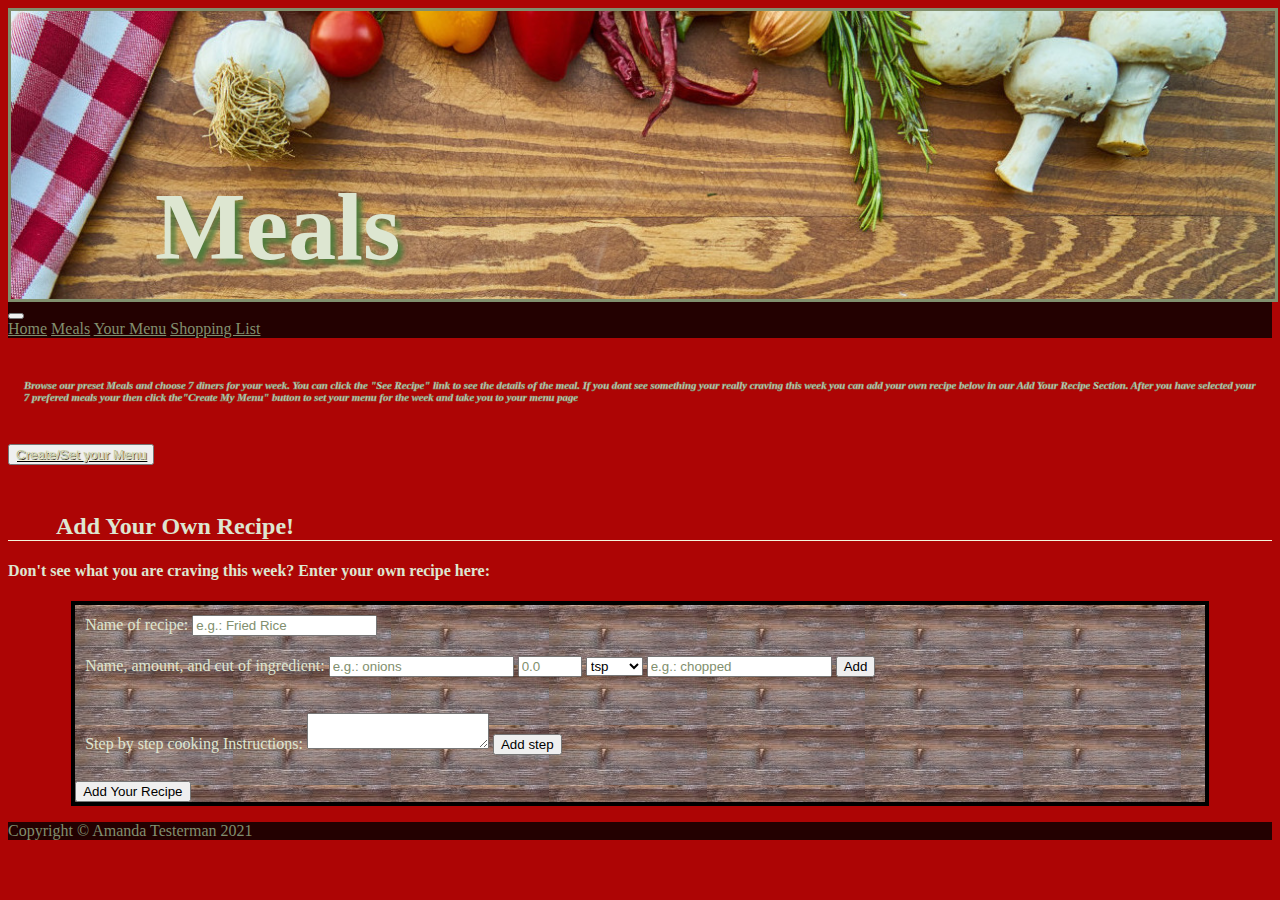
==== pages/meal.html @ e626f891 "first commit" ====
<!DOCTYPE html>
<html lang="en">

<head>
    <meta charset="UTF-8">
    <meta name="viewport" content="width=device-width, initial-scale=1.0">
    <meta http-equiv="X-UA-Compatible" content="ie=edge">
    <link rel="stylesheet" href="https://cdn.tlm.cloud/fontawesome/5.15.2/css/all.css"
        integrity="sha384-+2e4h68pmq1jygCMJInB7m4qQ8/KId/WkeL2Qcg3YjJqYqjtUV1hk6CZm3SM+I2V" crossorigin="anonymous">
    <link rel="stylesheet" href="https://cdn.tlm.cloud/bootstrap/4.1.3/css/bootstrap.min.css"
        integrity="sha384-MCw98/SFnGE8fJT3GXwEOngsV7Zt27NXFoaoApmYm81iuXoPkFOJwJ8ERdknLPMO" crossorigin="anonymous">
    <link rel="stylesheet" href="../assets/style.css">
    <title>Meals</title>
</head>

<body>
    <div class="container-fluid ">
        <!--Header Title Area-->
        <div>
            <div class=" justify-content-center align-items-center topOfPage">
                <h1 class="pageTitle" id="mealsPageTitle">Meals</h1>
            </div>
            <!--Navbar Area-->
            <div class="navbar navbar-dark navbar-expand-md " id="navBarStyle">
                <button class="navbar-toggler" type="button" data-toggle="collapse" data-target="#navbarToggler"
                    aria-controls="navbarToggler" aria-expanded="false" aria-label="Toggle navigation">
                    <span class="navbar-toggler-icon"></span>
                </button>
                <div class="collapse navbar-collapse justify-content-center navbar-nav" id="navbarToggler">
                    <a class="nav-item nav-link active" href="../index.html">Home</a>
                    <a class="nav-item nav-link" href="#">Meals</a>
                    <a class="nav-item nav-link" href="./menu.html">Your Menu</a>
                    <a class="nav-item nav-link" href="./shoppingList.html">Shopping List</a>
                </div>
            </div>
        </div>
        <!--end of container-->
        <!-- div for instructions for this page-->
        <div class="row justify-content-center">
            <i class="mt-4 fa fa-2x fa-utensils"></i>
            <h6 class="userInstructions text-center col-md-6">Browse our preset Meals and choose 7 diners for your week.
                You can click the "See Recipe" link to see the details of the meal. If you dont see something your
                really craving this week you can add your own recipe below in our Add Your Recipe Section. After you
                have selected your 7 prefered meals your then click the"Create My Menu" button to set your menu for the
                week and take you to your menu page</h6><i class="mt-4 fa fa-2x fa-utensils"></i>
        </div>
    </div>
    <!--div to insert created recipes and meals from javascript to display fopr users to select meals for their menu-->
    <div id="mealOptions" class="justify-content-center"></div>
    <!--Div to display how many meals user has selected-->
    <div id="numberOfMealsUserSelected" class='row justify-content-center'>
        <p id="displayNumberOfMealsSelected"></p>
    </div>
    <!--div and row to hold the create your menu for menu page-->
    <div class="row justify-content-center">
        <button id="createMenu"><a class="nav-link" href="#">Create/Set your Menu</a> </button>
    </div>
    <!--creating alert div to pop up when user did not select meals to create a menu-->
    <div class="hidden align-items-center text-center" id="alertUserToSelectMeals">
        <h1 id="alert" class="mt-5">You must select at least one meal to create a menu</h1>
        <div class="row justify-content-center mt-4">
            <button id="goBackToSelectmealsButton">Back To Meals</button>
        </div>
    </div>
    <!--div to hold recipe ingredients and instructions to pop up when link is clicked-->
    <div id="recipeIngredientsInstructions" class="hidden">
        <div class='row justify-content-center'>
            <div class="col-lg-6" id="ingredientsDiv"></div>
            <div class="col-lg-6 justify-content-center" id="instructionsDiv"></div>
        </div>
        <div class="row justify-content-center">
            <button id="close">Close</button>
        </div>
    </div>
    <!--creating div for heading for form for yuser to create own reciope and divide the page for est ui-->
    <div class="row justify-content-center" id="addYourOwnRecipeDiv">
        <h2 id="addOwnrecipeTitle" class="col-sm-6 col-md-6 col-lg-4 justify-content-center text-center">Add Your Own
            Recipe!</h2>
    </div>
    <!--Form for user to enter own recipe-->
    <div class='row justify-content-center'>
        <h4 class=" text-center ml-3 col-sm-6 col-md-8 col-lg-8">Don't see what you are craving this week? Enter your
            own recipe here:</h4>
    </div>
    <div id="formForUserToCreateOwnRecipe" class="row justify-content-center">
        <form id="userCreateRecipe">
            <div class="form-group">
                <label for="recipeName">Name of recipe:</label>
                <input type="text" id="recipeName" placeholder="e.g.: Fried Rice">
            </div>
            <div class="form-group">
                <label for="ingredient">Name, amount, and cut of ingredient:</label>
                <input type="text" id="ingredientName" placeholder="e.g.: onions">
                <input type="number" id="ingredientAmount" min="0" max="100" placeholder="0.0">
                <select name='measurments' id="measurments">
                    <option class="measurment" value="tsp">tsp</option>
                    <option class="measurment" value="Tbsp">Tbsp</option>
                    <option class="measurment" value="cup">cup</option>
                    <option class="measurment" value="cups">cups</option>
                    <option class="measurment" value="oz">oz</option>
                    <option class="measurment" value="lb">lb</option>
                    <option class="measurment" value="whole">whole</option>
                </select>
                <input type="text" id="ingredientCut" placeholder="e.g.: chopped">
                <button id="addIngredient">Add</button>
            </div>
            <!--div so that added ingredients can display on the page for user to visually see and even edit added ingredients if they need -->
            <div class="from-group">
                <ul id="userIngredientList"></ul>
            </div>
            <div class="form-group">
                <label for="cookingInstructions">Step by step cooking Instructions:</label>
                <!-- <input type="text" id="cookingInstructions"> -->
                <textarea id="cookingInstructions"></textarea>
                <button id="addCookingStep">Add step</button>
            </div>
            <!--div so that added instructions can display on the page for user to visually see and even edit added instructions if they need -->
            <div class="from-group">
                <ol id="userInstructionList"></ol>
            </div>
            <div class="row justify-content-center">
                <button id="addUsersRecipe">Add Your Recipe </button>
            </div>
        </form>
    </div>
    <!--Footer-->
    <footer class="row justify-content-start">
        <p class="pr-3 pt-2">Copyright &copy; Amanda Testerman 2021</p>
    </footer>
    <script src="https://cdn.tlm.cloud/jquery/3.3.1/jquery-3.3.1.min.js"
        integrity="sha384-tsQFqpEReu7ZLhBV2VZlAu7zcOV+rXbYlF2cqB8txI/8aZajjp4Bqd+V6D5IgvKT"
        crossorigin="anonymous"></script>
    <script src="../javascript/recipes.js"></script>
    <script src="../javascript/meals.js"></script>
    <script src="https://cdn.tlm.cloud/popper.js/1.14.3/umd/popper.min.js"
        integrity="sha384-ZMP7rVo3mIykV+2+9J3UJ46jBk0WLaUAdn689aCwoqbBJiSnjAK/l8WvCWPIPm49"
        crossorigin="anonymous"></script>
    <script
        src="http://static.tlmworks.org/track_1.0/cdns/bootstrap-4/bootstrap-4.4.1-dist/js/bootstrap.min.js"></script>
</body>

</html>
---- assets/style.css ----
body{
    background-color: rgb(173, 5, 5);
    color: rgb(221,230,209);
}
/* common css */
.hidden{
    display: none;
}
.userInstructions{
    padding: 1rem;    
    font-style: italic;   
    -webkit-text-stroke: .5px rgb(129, 143, 110); 
}
/* =====
header section
====*/
.topOfPage{
    width: 100%;
    height: 18rem;
    background-image:url("./images/headerPic.jpg");
    background-repeat: no-repeat;
    background-size: cover;
    border: 3px   rgb(129, 143, 110) solid;  
}
.pageTitle{
    padding-left:9rem;     
    margin-top: 3rem;
    padding-top: 7rem; 
    font-size: 72pt;
    color: rgb(221,230,209);
    font-family: fantasy;
    font-weight: bolder;
    text-shadow: rgb(79, 124, 60) 5px 5px 5px;
}
#navBarStyle, footer{
    background-color: rgba(0, 0, 0, 0.8);

}
#navBarStyle a, #checklistDisplayButton, .removeRecipeFromMenuButton, footer{
    color: rgb(129, 143, 110);
}
#navBarStyle a:hover, #checklistDisplayButton:hover, .removeRecipeFromMenuButton:hover{
    color: rgb(221,230,209)
}
/*===
footer
===*/
footer{
    margin-top: 1rem;
}
/*===
home/landing page
===*/
#homeImages img{
    margin: .5rem;
}
#why-your-here span{
    font-size:10pt
}
#homeImages img{
    border: 5px  black double;
}
#subTitlequestion{
    padding-top: 3rem;
}
/*====
Meals Page
=====*/
.subTitletext, .recipeTitle{
    -webkit-text-stroke: 1px rgb(129, 143, 110); 
}
.form-group{
    padding: 10px;
}
.ingredientsList{
    list-style: none;
}
.amount, .cut{
    font-size: 10pt
}
/*==
user form to enter own recipe
==*/
#formForUserToCreateOwnRecipe{
    width: 70%;
    margin: auto;
}
#userCreateRecipe{
    background-image: url('./images/topBackground.jpg');
    border: 4px solid black;
}
#ingredientAmount{
    size: 2rem;
}
#measuremnts{
    size: 3rem;
}
::placeholder {
    color:rgb(129, 143, 110);
    font-size: 1em;
}
.seeRecipeInfo{
    border: 1px  dashed black;
    background-color: white;
    color: black;
    position: absolute;
    z-index: 2;
    top:6.25rem;
    left: 6.25rem;    
}
/*-end of form styling-*/
.seeRecipeLink, button a,  #checklistDisplayButton, .removeRecipeFromMenuButton, #printShoppingListButton{
    color: rgb(129, 143, 110);
    text-shadow: black 1px 1px 1px;
    -webkit-text-stroke: .5px beige; 
}
.seeRecipeLink {
    margin-left: 25%;       
}
.seeRecipeLink:hover{
    color: beige;
}
button a:hover{
    color: beige;  
}
#recipeIngredientsInstructions {
    height: auto;
    width: 70%;
    z-index:1;
    position:absolute;
    top: 15.5rem;
    left:12.5rem;      
    background-image: url('./images/redPeppers2.jpg');    
    background-repeat: no-repeat;
    background-size: cover;
    color: beige;
    -webkit-text-stroke: .5px rgb(173, 5, 5);
    border: 6px double rgb(79, 124, 60);   
}
#recipeIngredientsInstructions ul, #thisWeeksSelectedMealDetialsDisplay ul,#recipeIngredientsInstructions ol, #thisWeeksSelectedMealDetialsDisplay ol{
    background-color: black; 
    width:18.75rem;
    margin-left:50px;
    margin-top:55px;
    opacity: .8;     
    box-shadow: 3px 3px 7px 3px rgb(173, 5, 5), -1em 0 0.4em rgb(221,230,209);      
}
#recipeIngredientsInstructions ol, #thisWeeksSelectedMealDetialsDisplay ol{     
    width:19.5rem;  
    margin-top:55px;    
}
#instructions{
    margin-right: -70px;
}
.recipeDiv{   
    border: .5px double black;
    margin:5px;    
}
.recipeRows{
    margin-left: 15.5%;
}
.img-fluid{
    border: .5px dotted black;
}
#addYourOwnRecipeDiv h2{
    margin-top: 3rem;
    padding-left: 3rem;
    border-bottom: 1px beige solid;
}
#alertUserToSelectMeals{
    position: absolute;
    z-index:1;
    top: 30rem;
    left:20%;
    background-color: black;
    color: rgb(173, 5, 5);
    -webkit-text-stroke: .5px beige;
    height: auto;
    width: 60%;
    border: 3px beige dashed;
    padding: 2rem;
}
/*====
Menu Page
===*/
.thisWeeksMenuMeals{
    background-image: url("./images/foodStuff.jpg");
    background-repeat: no-repeat;
    background-size: cover;
    height:auto;
    width: 100%;
    margin-top: 1rem;
    border: 3px   rgb(129, 143, 110) double;
}
.mealName{
    font-size: 32pt;
    text-shadow: black 3px 3px 3px; 
    padding-left: 2rem;
    margin: 1.25rem;
}
.mealName:hover{
    color:rgb(79, 124, 60);
    cursor: pointer; 
}
.removeRecipeFromMenuButton{
    margin-right: 1rem;
    margin-left: 1rem;
    border-radius: 5px;
    border: 1px double red;
    background-color: beige;
    margin-top: 1rem;
    float: left;
}
.ingredientItem, #ingredientsToBeCheckedByUser1, #ingredientsToBeCheckedByUser2{
    list-style: none;
}
.ingredientCheckbox{
    margin-right:.25rem;
}
#checklistDisplayButton{   
    border-radius: 10px;
}
#ingredientCheckListForCreatingShoppingList{
    position: absolute;
    z-index:1;
    top: 10%;
    left:10%;
    background-color: beige;
    border: 3px   rgb(129, 143, 110) double;  
    color:red;
    width: 80%;
    padding: 2rem;
    font-family: cursive;
    margin: auto;  
    box-shadow: 5px 5px 5px 5px black, -5px 5px 5px 5px black;  
    /* box-shadow: 5px 5px 3px black; */
}
#ingredientsToBeCheckedByUser1, #ingredientsToBeCheckedByUser2, #ingredientCheckListForCreatingShoppingList h3{
    padding-left: 6.5rem;
}
#checklistInstructions{
    background-color: black;
    color: beige;
    border: 3px double red;
    padding: 10px;
    font-family: 'Gill Sans', 'Gill Sans MT', Calibri, 'Trebuchet MS', sans-serif;
}
#createShoppingListButton,#closeCreateShoppingListButton{    
    border: 5px double black;    
}
#closeCreateShoppingListButton{
   color: rgb(129, 143, 110)
}
#createShoppingListLink{
    color: red;
    text-shadow: none;
    -webkit-text-stroke: .5px black;  
} 
#doIHaveQuestionForCheckList{
    border-bottom: 1px  black double;
    margin-bottom: 1rem;
    text-shadow: black -1px 1px 1px;
}
#thisWeeksSelectedMealDetialsDisplay {
    position: absolute;
    z-index:1;
    top: 21.75rem;
    left: 9.5rem;
    background-color: rgb(0, 0, 0);
    color:red;
    width: 80%;   
    background-image: url("./images/redAndGreenPeppers.jpeg"); 
    background-repeat: no-repeat;
    background-size:cover;
    border: 6px double rgb(173, 5, 5);
    color: beige;
    -webkit-text-stroke: .5px red
}
#thisWeeksSelectedMealDetialsDisplay ol, #thisWeeksSelectedMealDetialsDisplay ul{
   background-color: rgba(77, 78, 73, 0.8);
   opacity: 1;
}
/*======
shoppingList PAge
=====*/
.shoppingListPageImages{  
    margin-top: 2.5rem; 
    width: 18.75rem;
    height: auto;
    border: 3px black double;
}
.leftSidePicture{
    margin-left: 10%;
}
#shoppingCartsImage{
    margin-left:5%;
}
#shoppingListDiv{
    padding: 1rem;
    font-family: fantasy;
    font-weight: bolder;
    margin: 10px;
    background-color: beige;   
    position: relative;
    z-index: 1;
    height: auto;
    width:43.75rem;;
    border: 5px   rgb(129, 143, 110) double;  
}
#shoppingListHeading{
    color: red;
    margin: 1rem 0 2rem 10rem;
    border-bottom: 1px black solid;
    width: 50%;   
}
#shoppingListPlace,#printShoppingListButton{
    margin-left: 10rem;
}
#shoppingListPlace, #displayDateShoppingListWasMade{  
    color: red;
}
#placeForUserToAddOwnItems{
    margin-left: 14rem;
}
.shoppingListItem{
    list-style: none;
}
.removeItemFromListButton{
    color:  rgb(129, 143, 110);
    margin-right: 1rem;
}
/*====
@media
====*/
/*--for ipad sizes max-width*/
@media screen and (max-width: 768px){
     /*-home page*/
     #peopleGettingFood{
        display:none;
    }
    #cuttinboard{
        display: none;
    }
    /*-shopping list page*/
    #shoppingPageTitle, #HomePageTitle{
        margin-top: -2rem;
    }
    #allShoppingListImagesDiv{
        display: none;
    }
    #shoppingListDiv{
        width: 95%
    }
    #printShoppingListButton{
        margin-left: 1rem;
    }
    /*-menu page-*/
    #ingredientCheckListForCreatingShoppingList{
        width: 95%;
        margin-left:-50px;
    }
    #YourMenuPageTitle{
        font-size: 42pt;
    }
}
/*==for ipad min-width sizes*/
@media screen and (min-width: 768px){
   #navBarStyle{
       padding-left: 0px;
   }
    /*--meals page*/
    #recipeIngredientsInstructions{
        left: 8rem;
    }
    #formForUserToCreateOwnRecipe{
        width: 90%;
    }
/*--menu page*/
   
    #thisWeeksSelectedMealDetialsDisplay{
        left: 5rem;
    } 
    /*--shopping list*/
    #shoppingListDiv{
        margin-left: -100px;
    }
}

/*---for iphonex max-width sizes ===*/ 
@media screen and (max-width: 375px){
     .pageTitle{
        margin-top: -1rem;
        font-size: 52pt;
        padding-left: 2rem; 
    }
    /*-mealspage */
    #recipeIngredientsInstructions,#thisWeeksSelectedMealDetialsDisplay,#thisWeeksSelectedMealDetialsDisplay{
        width: 90%;
        margin-left: -180px;  
    }
    #ingredientsDiv,#instructionsDiv{   
        margin-left: -60px;
    }
    #close{
        margin-left:2rem;
    }
    #formForUserToCreateOwnRecipe{
        width: 90%;
        margin-left: 1.5rem;
    }
/*-menu page*/  
   
    #thisWeeksSelectedMealDetialsDisplay{    
        margin-left: -135px;    
    }
    #thisWeeksSelectedMealDetialsDisplay ul, #thisWeeksSelectedMealDetialsDisplay ol{
        margin-left: 15px;
    }
    #ingredientCheckListForCreatingShoppingList{
        width: 95%;
        margin-left:-25px;
    }
    #ingredientsToBeCheckedByUser1, #ingredientsToBeCheckedByUser2{
        margin-left: -85px;
    }
    /*--shoppinglist page*/
    #shoppingPageTitle{
        margin-top: 1rem;
    }
    #shoppingListDiv{
        width: 95%;
        margin-left: .5rem;
    }
    #shoppingListPlace{
        margin-left:0rem;
    }
    #shoppingListHeading{
        margin-left: 5rem;
    }
    #placeForUserToAddOwnItems{
        margin-left: 4rem;
    }
    .shoppingListPageImages{
        display:none;
    }
}/*--end of 375px @media*/
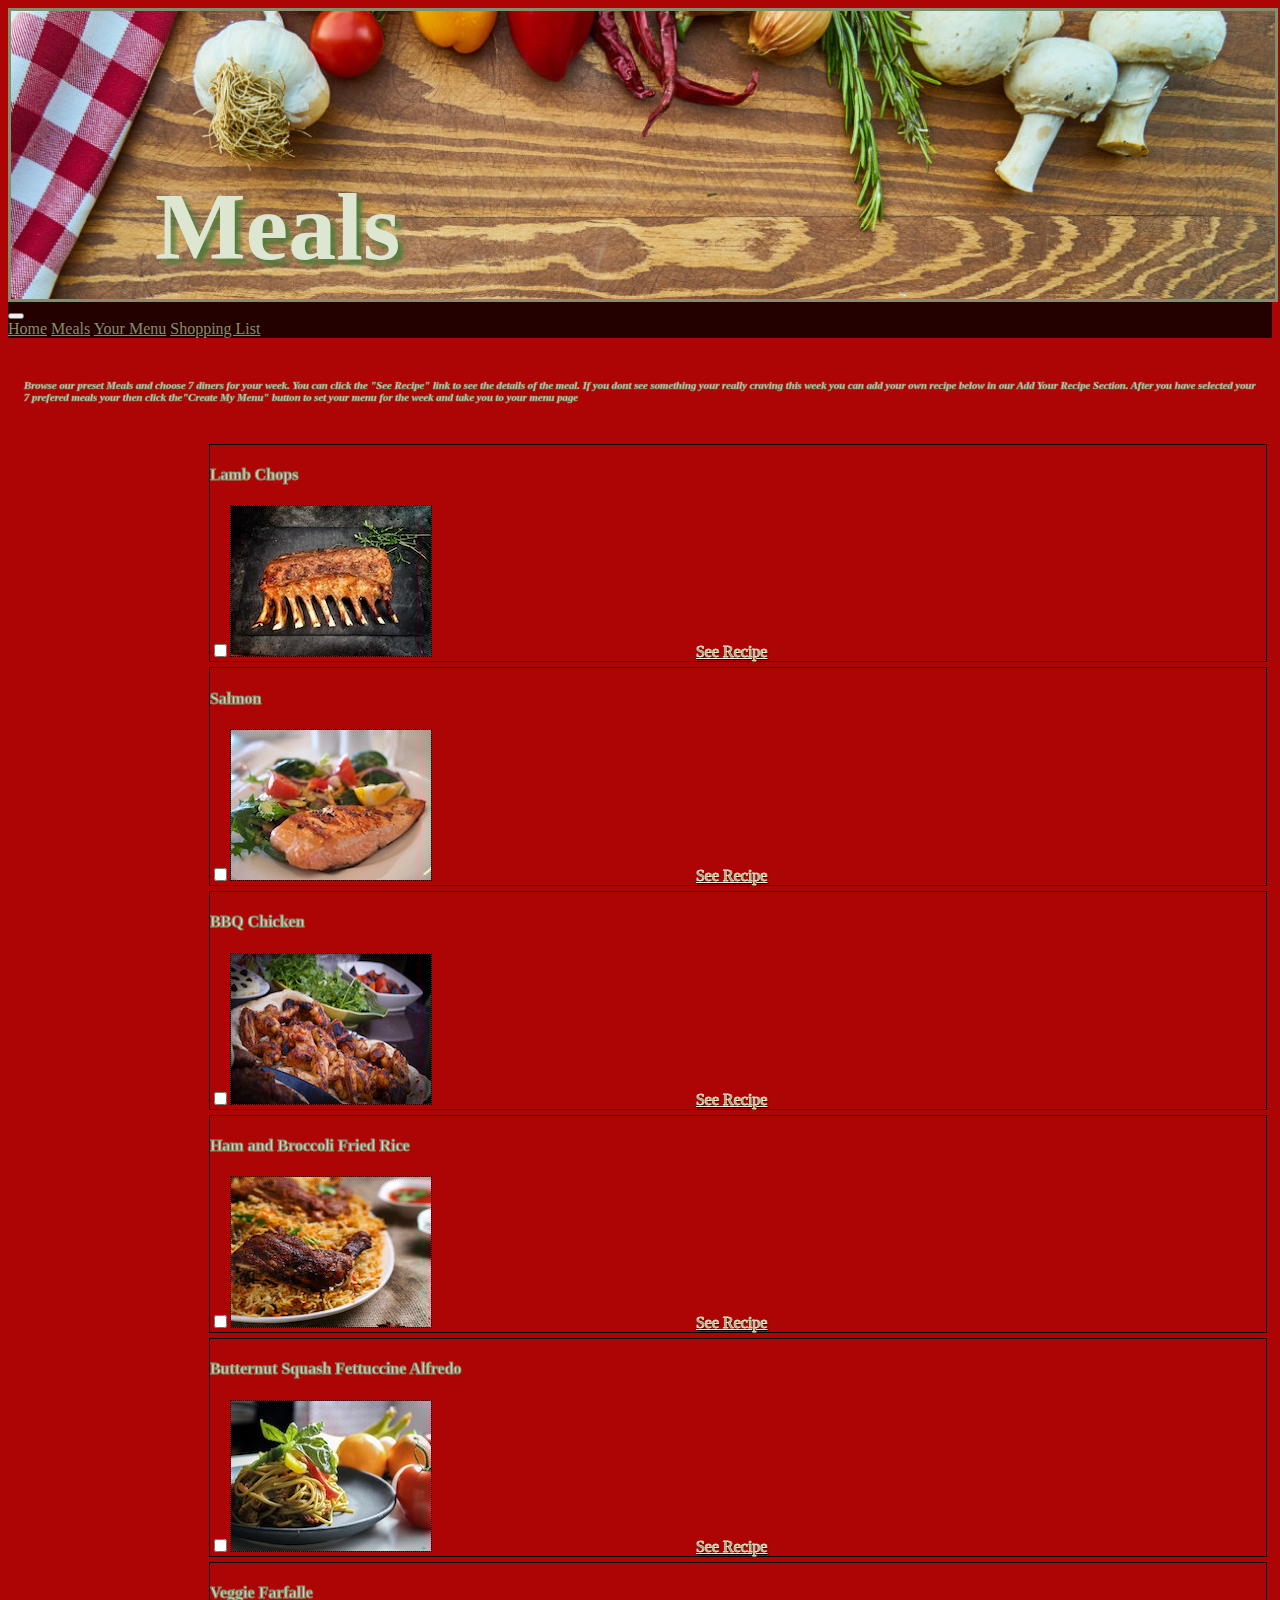
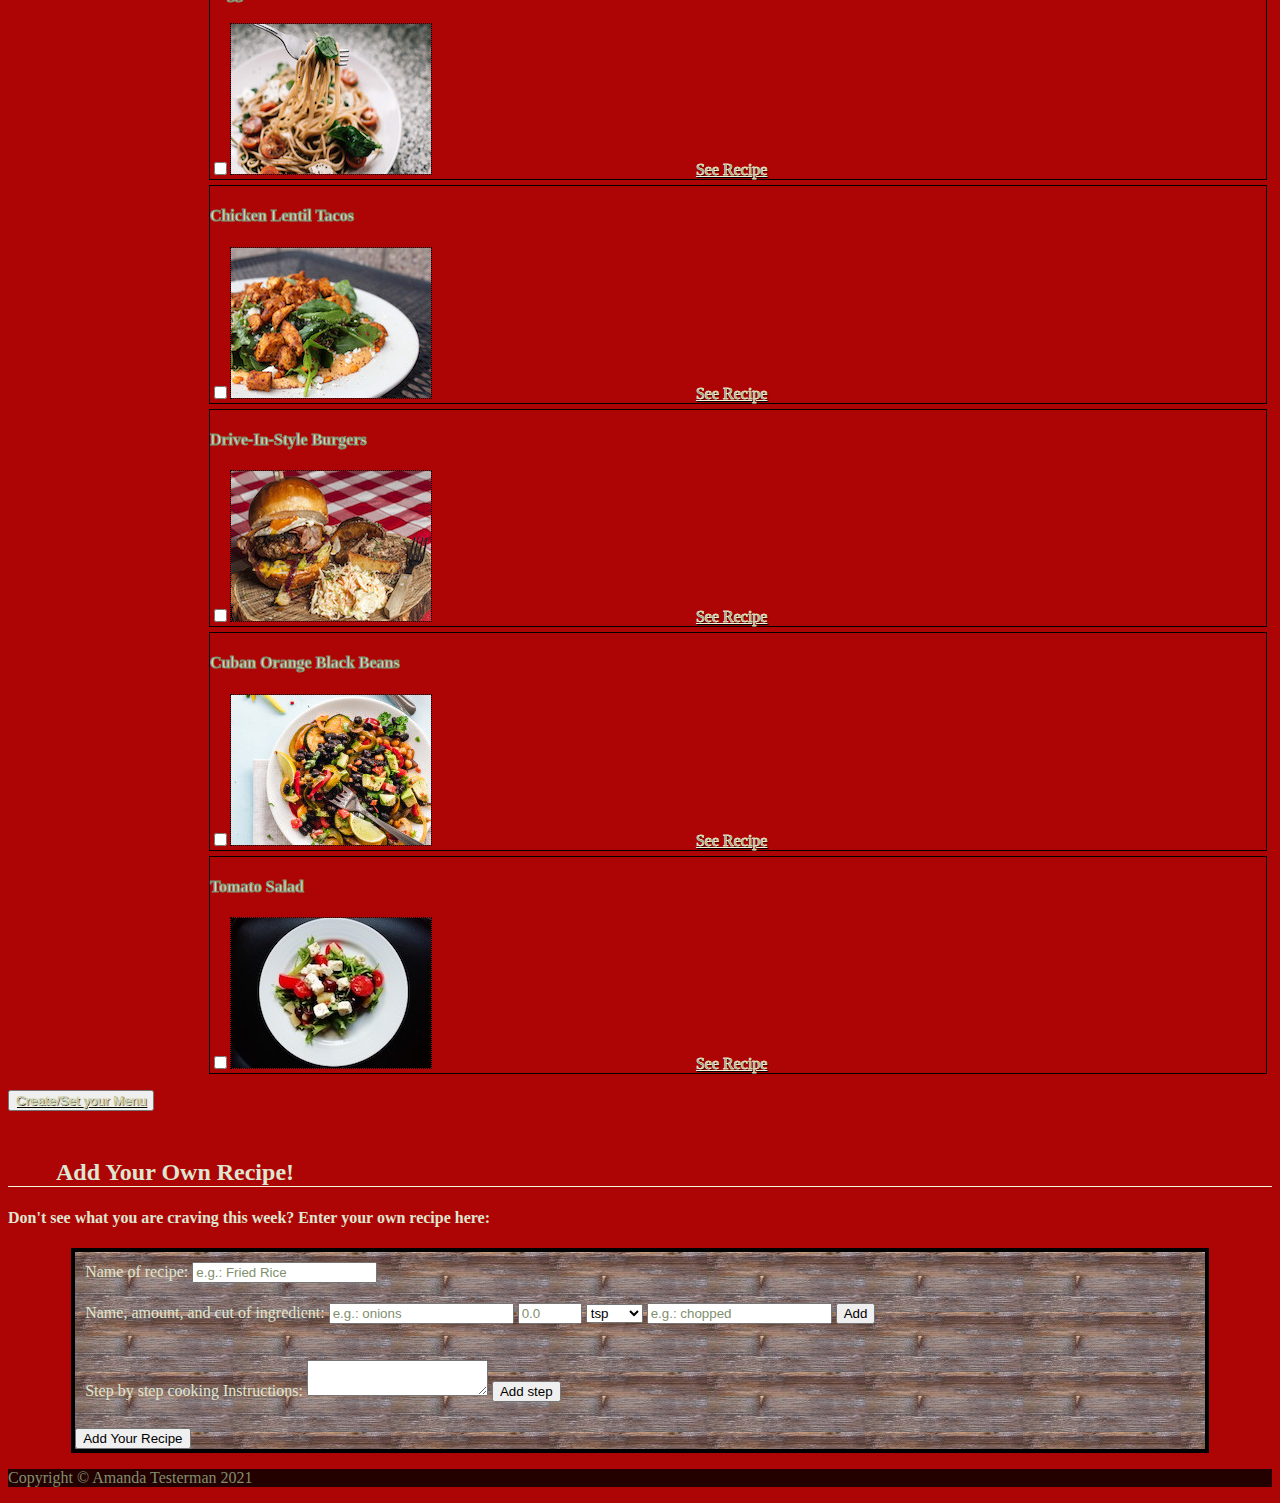
==== commit fa3289cb: "updating html pages and css for stlying and added elements" ====
--- a/pages/meal.html
+++ b/pages/meal.html
@@ -5,10 +5,8 @@
     <meta charset="UTF-8">
     <meta name="viewport" content="width=device-width, initial-scale=1.0">
     <meta http-equiv="X-UA-Compatible" content="ie=edge">
-    <link rel="stylesheet" href="https://cdn.tlm.cloud/fontawesome/5.15.2/css/all.css"
-        integrity="sha384-+2e4h68pmq1jygCMJInB7m4qQ8/KId/WkeL2Qcg3YjJqYqjtUV1hk6CZm3SM+I2V" crossorigin="anonymous">
-    <link rel="stylesheet" href="https://cdn.tlm.cloud/bootstrap/4.1.3/css/bootstrap.min.css"
-        integrity="sha384-MCw98/SFnGE8fJT3GXwEOngsV7Zt27NXFoaoApmYm81iuXoPkFOJwJ8ERdknLPMO" crossorigin="anonymous">
+    <link rel="stylesheet" href="https://cdnjs.cloudflare.com/ajax/libs/font-awesome/5.15.2/css/all.min.css" integrity="sha512-HK5fgLBL+xu6dm/Ii3z4xhlSUyZgTT9tuc/hSrtw6uzJOvgRr2a9jyxxT1ely+B+xFAmJKVSTbpM/CuL7qxO8w==" crossorigin="anonymous" referrerpolicy="no-referrer" />
+    <link rel="stylesheet" href="https://stackpath.bootstrapcdn.com/bootstrap/4.1.3/css/bootstrap.min.css"        integrity="sha384-MCw98/SFnGE8fJT3GXwEOngsV7Zt27NXFoaoApmYm81iuXoPkFOJwJ8ERdknLPMO" crossorigin="anonymous">
     <link rel="stylesheet" href="../assets/style.css">
     <title>Meals</title>
 </head>
@@ -124,19 +122,15 @@
         </form>
     </div>
     <!--Footer-->
-    <footer class="row justify-content-start">
+    <footer class="row justify-content-center">
         <p class="pr-3 pt-2">Copyright &copy; Amanda Testerman 2021</p>
     </footer>
-    <script src="https://cdn.tlm.cloud/jquery/3.3.1/jquery-3.3.1.min.js"
-        integrity="sha384-tsQFqpEReu7ZLhBV2VZlAu7zcOV+rXbYlF2cqB8txI/8aZajjp4Bqd+V6D5IgvKT"
-        crossorigin="anonymous"></script>
+    <script src="https://cdnjs.cloudflare.com/ajax/libs/jquery/3.3.1/jquery.min.js" integrity="sha512-+NqPlbbtM1QqiK8ZAo4Yrj2c4lNQoGv8P79DPtKzj++l5jnN39rHA/xsqn8zE9l0uSoxaCdrOgFs6yjyfbBxSg==" crossorigin="anonymous" referrerpolicy="no-referrer"></script>
+    <!-- <script src="https://code.jquery.com/jquery-3.3.1.slim.min.js" integrity="sha384-q8i/X      +965DzO0rT7abK41JStQIAqVgRVzpbzo5smXKp4YfRvH+8abtTE1Pi6jizo" crossorigin="anonymous"></script> -->
     <script src="../javascript/recipes.js"></script>
     <script src="../javascript/meals.js"></script>
-    <script src="https://cdn.tlm.cloud/popper.js/1.14.3/umd/popper.min.js"
-        integrity="sha384-ZMP7rVo3mIykV+2+9J3UJ46jBk0WLaUAdn689aCwoqbBJiSnjAK/l8WvCWPIPm49"
-        crossorigin="anonymous"></script>
-    <script
-        src="http://static.tlmworks.org/track_1.0/cdns/bootstrap-4/bootstrap-4.4.1-dist/js/bootstrap.min.js"></script>
+    <script src="https://cdnjs.cloudflare.com/ajax/libs/popper.js/1.14.3/umd/popper.min.js" integrity="sha384-ZMP7rVo3mIykV+2+9J3UJ46jBk0WLaUAdn689aCwoqbBJiSnjAK/l8WvCWPIPm49" crossorigin="anonymous"></script>
+    <script src="https://stackpath.bootstrapcdn.com/bootstrap/4.4.1/js/bootstrap.min.js" integrity="sha384-wfSDF2E50Y2D1uUdj0O3uMBJnjuUD4Ih7YwaYd1iqfktj0Uod8GCExl3Og8ifwB6" crossorigin="anonymous"></script>
 </body>
 
 </html>--- a/assets/style.css
+++ b/assets/style.css
@@ -1,6 +1,7 @@
 body{
     background-color: rgb(173, 5, 5);
     color: rgb(221,230,209);
+    
 }
 /* common css */
 .hidden{
@@ -47,6 +48,7 @@
 ===*/
 footer{
     margin-top: 1rem;
+    
 }
 /*===
 home/landing page
